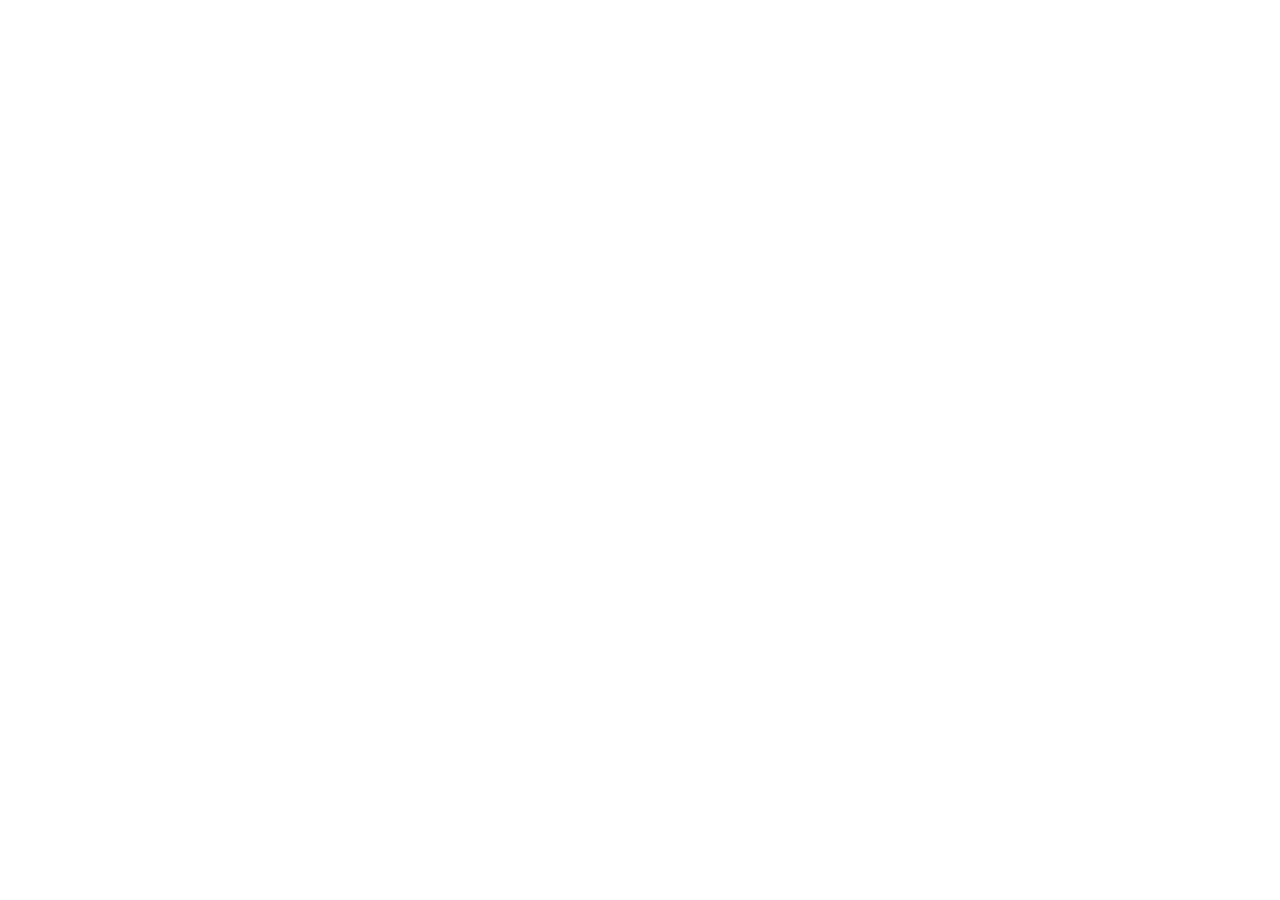
==== index.html @ 5bbec7c1 "Edit main folder" ====
<!DOCTYPE html>
<html>
  <head>
    <meta charset="utf-8">
    <meta name="viewport" content="width=device-width, initial-scale=1">
    <title>Dionino's Portfolio Website - Simple JS App</title>
  </head>
  <body>
  <script src="js/scripts.js"></script>
  </body>
</html>
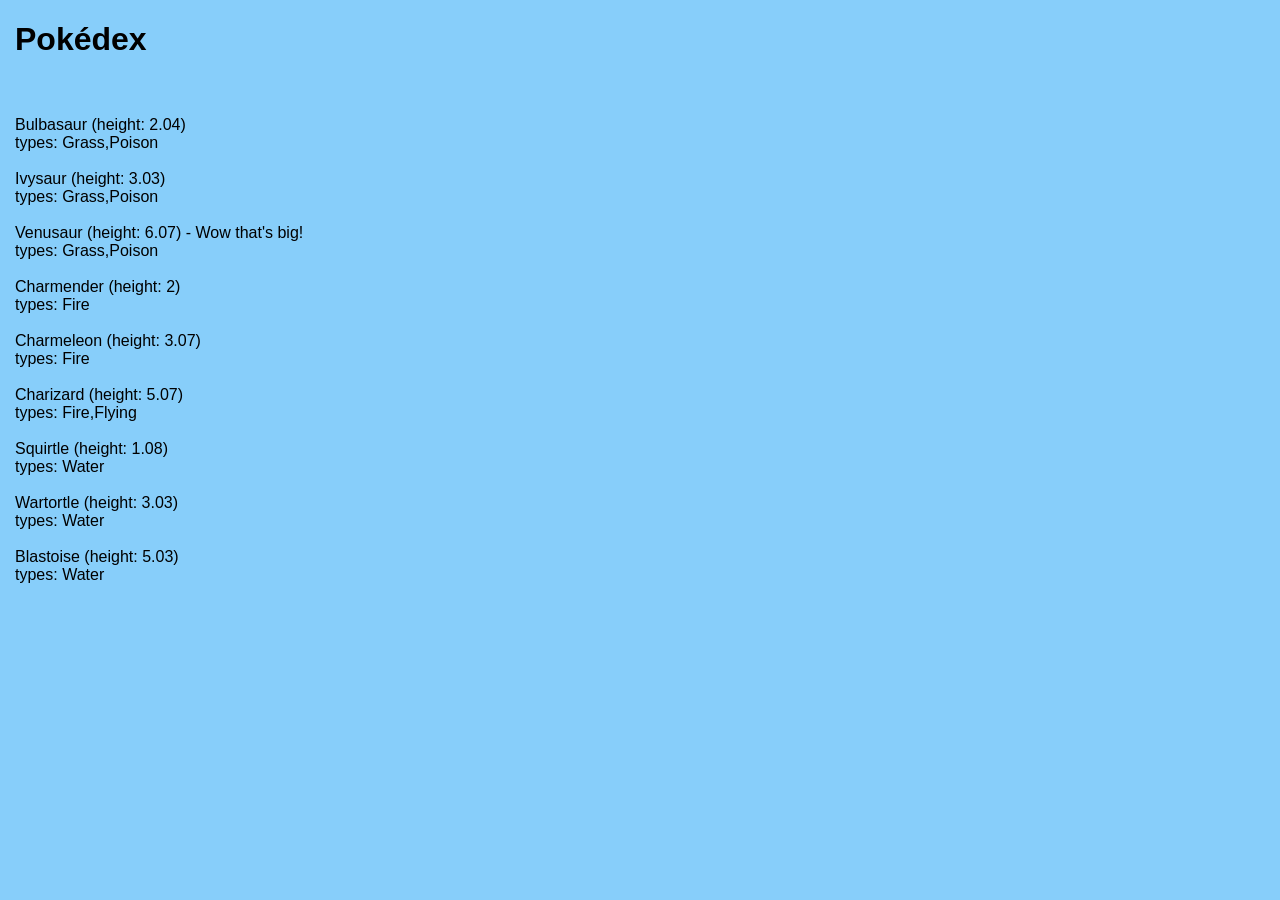
==== commit ab336530: "pokedex added" ====
--- a/index.html
+++ b/index.html
@@ -3,9 +3,11 @@
   <head>
     <meta charset="utf-8">
     <meta name="viewport" content="width=device-width, initial-scale=1">
+    <link rel="stylesheet" type="text/css" href="css/style.css">
     <title>Dionino's Portfolio Website - Simple JS App</title>
   </head>
   <body>
+    <h1>Pokédex</h1><br><br>
   <script src="js/scripts.js"></script>
   </body>
 </html>
--- a/css/style.css
+++ b/css/style.css
@@ -0,0 +1,12 @@
+body {
+  background-color: #87cefa;
+  font-family: 'Raleway', sans-serif;
+  font-weight: 400;
+  font-size: 16px;
+  margin: 5px 15px 15px;
+  padding: inherit;
+}
+
+* {
+  box-sizing: border-box;
+}
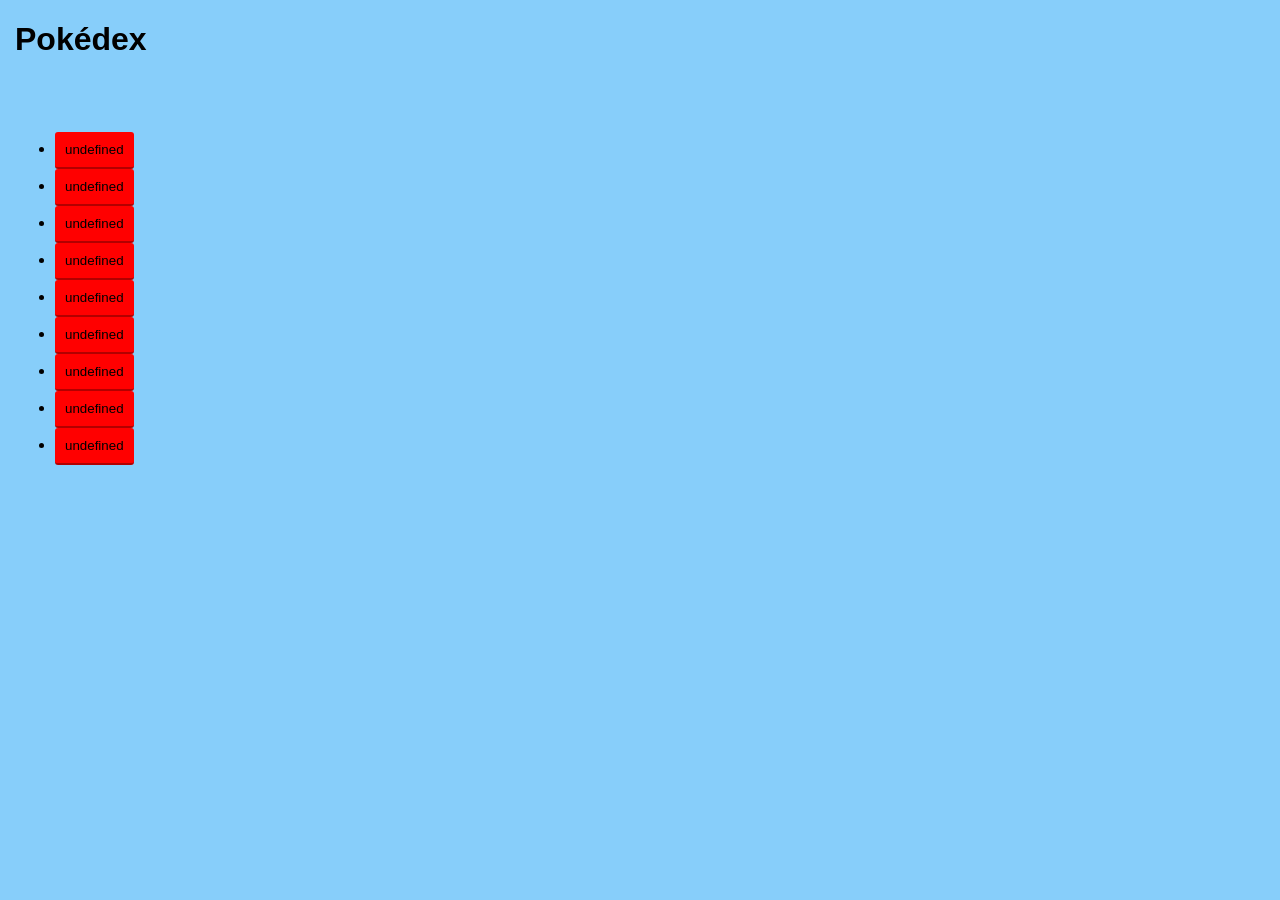
==== commit ae9af97f: "DOM Manipulation" ====
--- a/index.html
+++ b/index.html
@@ -8,6 +8,9 @@
   </head>
   <body>
     <h1>Pokédex</h1><br><br>
+    <ul class="Pokedex">
+
+    </ul>
   <script src="js/scripts.js"></script>
   </body>
 </html>
--- a/css/style.css
+++ b/css/style.css
@@ -1,5 +1,6 @@
 body {
   background-color: #87cefa;
+  color: #000;
   font-family: 'Raleway', sans-serif;
   font-weight: 400;
   font-size: 16px;
@@ -10,3 +11,19 @@
 * {
   box-sizing: border-box;
 }
+
+.types {
+  color: green;
+}
+
+.pokemon_button {
+  border: none;
+  font-family: inherit;
+  background-color: #f00;
+  color: #000;
+  text-decoration: none;
+  padding: 10px;
+  border-radius: 3px;
+  border-bottom: 2px solid rgba(0, 0, 0, 0.3);
+  transition: 0.9s opacity;
+}
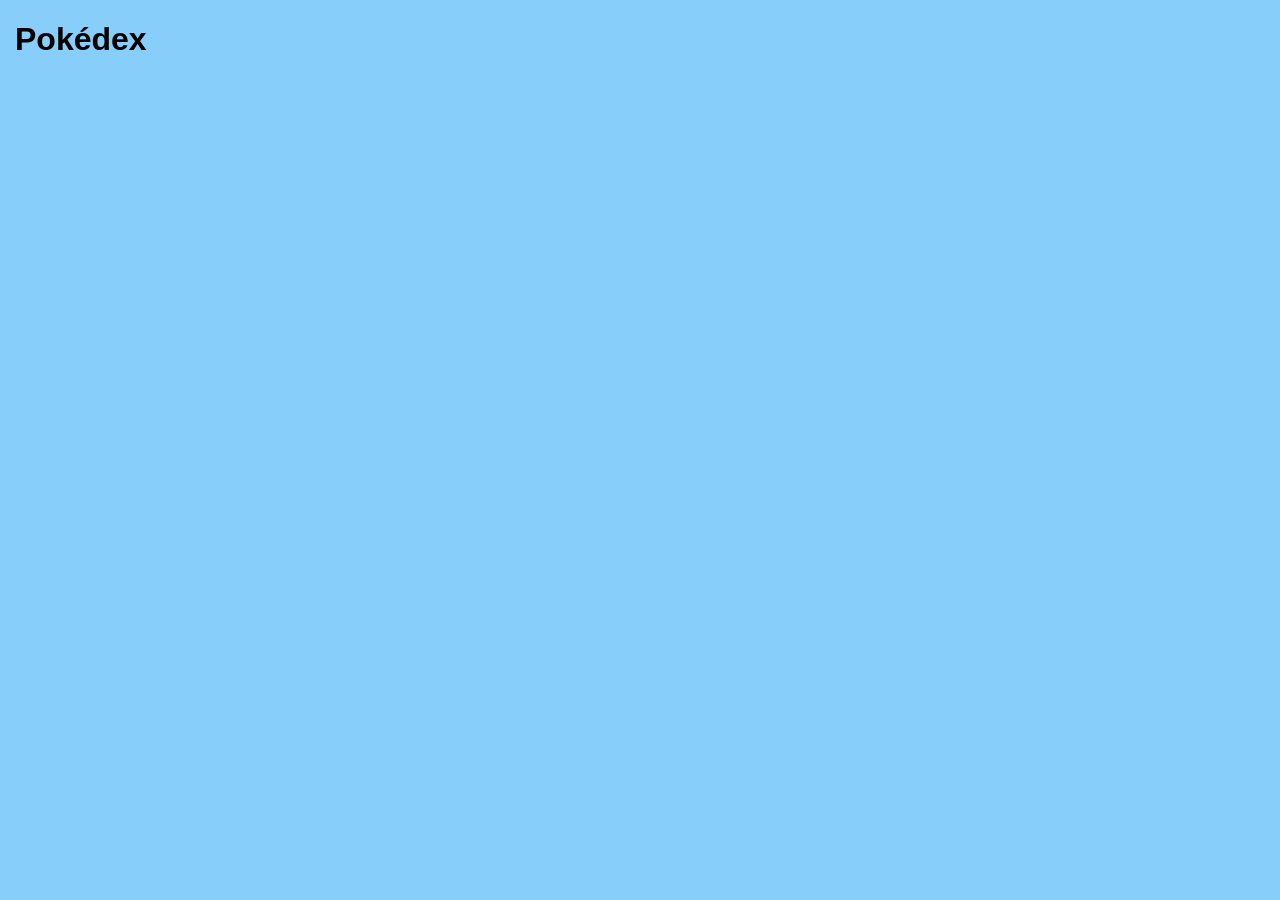
==== commit 9410711d: "loadList and loadDetails, API uploaded added the API for the pokedex, functions loadList and loadDet" ====
--- a/index.html
+++ b/index.html
@@ -1,16 +1,18 @@
 <!DOCTYPE html>
 <html>
-  <head>
-    <meta charset="utf-8">
-    <meta name="viewport" content="width=device-width, initial-scale=1">
-    <link rel="stylesheet" type="text/css" href="css/style.css">
-    <title>Dionino's Portfolio Website - Simple JS App</title>
-  </head>
-  <body>
-    <h1>Pokédex</h1><br><br>
-    <ul class="Pokedex">
+<head>
+  <meta charset="utf-8">
+  <meta name="viewport" content="width=device-width, initial-scale=1">
+  <link rel="stylesheet" type="text/css" href="css/style.css">
+  <title>Dionino's Portfolio Website - Simple JS App</title>
+</head>
+<body>
+  <h1>Pokédex</h1><br><br>
+  <ul class="Pokedex">
 
-    </ul>
+  </ul>
+  <script src="js/polyfill.js"></script>
+  <script src="js/fetch.umd.js"></script>
   <script src="js/scripts.js"></script>
-  </body>
+</body>
 </html>
--- a/css/style.css
+++ b/css/style.css
@@ -17,13 +17,13 @@
 }
 
 .pokemon_button {
-  border: none;
   font-family: inherit;
+  font-weight: bold;
   background-color: #f00;
   color: #000;
   text-decoration: none;
-  padding: 10px;
+  padding: 9px;
   border-radius: 3px;
-  border-bottom: 2px solid rgba(0, 0, 0, 0.3);
-  transition: 0.9s opacity;
+  border: 1px solid rgba(0, 0, 0);
+  margin-bottom: 1px;
 }
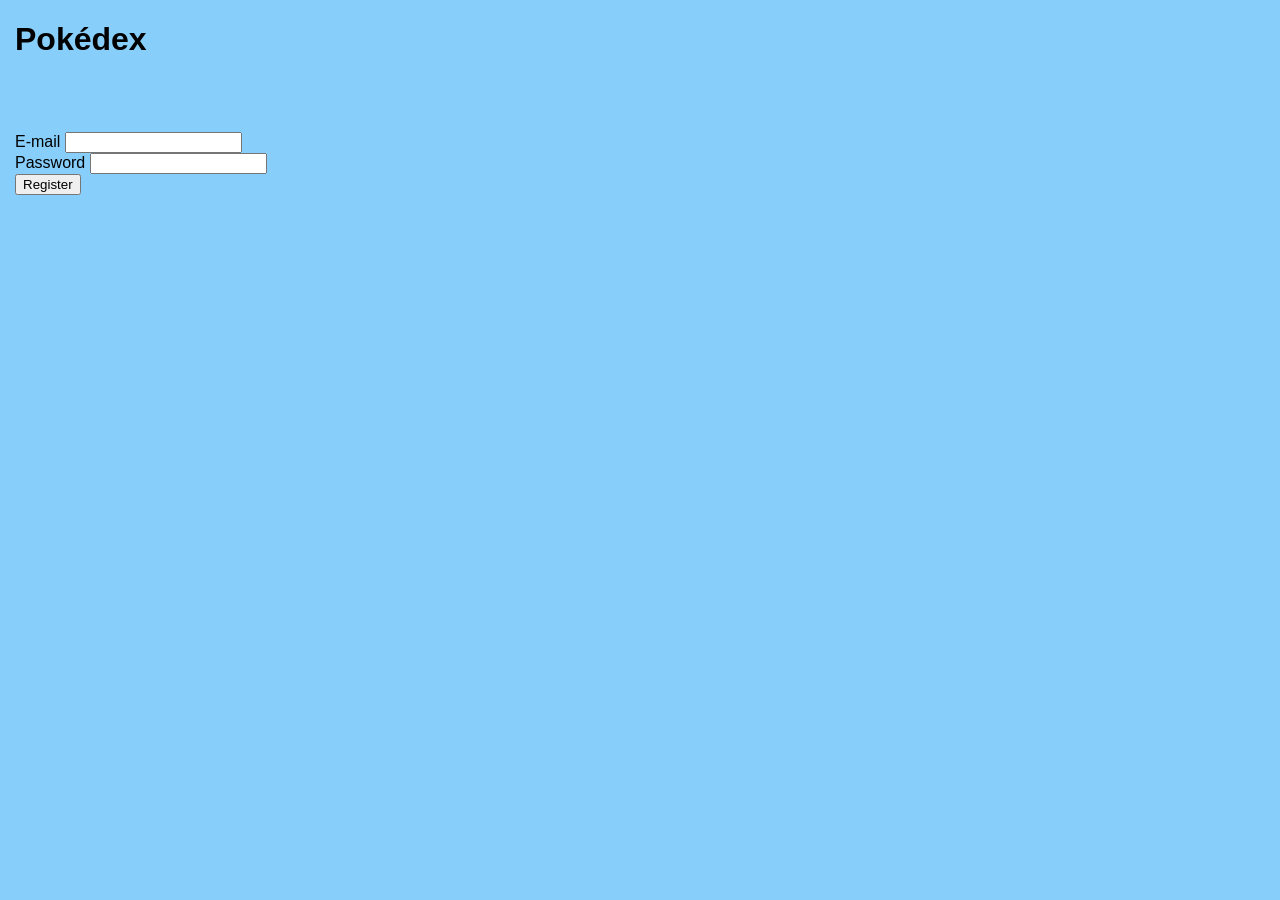
==== commit ab079500: "1.8 Modal Added Modal to pokedex when clicking on the pokemon button" ====
--- a/index.html
+++ b/index.html
@@ -7,10 +7,29 @@
   <title>Dionino's Portfolio Website - Simple JS App</title>
 </head>
 <body>
+  <div id='modal-pokemon'>
+  <div class='modal'>
+  </div>
+</div>
   <h1>Pokédex</h1><br><br>
   <ul class="Pokedex">
 
   </ul>
+
+  <form id="register-form">
+    <div class="input-wrapper">
+      <label for="email">E-mail</label>
+      <input id="email">
+    </div>
+
+    <div class="input wrapper">
+      <label for="password">Password</label>
+      <input id="password" type="password">
+    </div>
+
+    <button>Register</button>
+  </form>
+
   <script src="js/polyfill.js"></script>
   <script src="js/fetch.umd.js"></script>
   <script src="js/scripts.js"></script>
--- a/css/style.css
+++ b/css/style.css
@@ -27,3 +27,61 @@
   border: 1px solid rgba(0, 0, 0);
   margin-bottom: 1px;
 }
+
+.modal {
+  margin: auto;
+  display: inline-block;
+  box-sizing: border-box;
+  background: #fff;
+  padding: 15px;
+  width: 100%;
+  max-width: 700px;
+  text-align: left;
+}
+
+.modal-close {
+  float: right;
+  -webkit-appearance: none;
+  border: 0;
+  background: none;
+  color: #777;
+  text-decoration: underline;
+}
+
+.modal h1 {
+  margin-top: 10px;
+  text-align: center;
+}
+
+.modal p {
+  margin-bottom: 0;
+}
+
+#modal-pokemon {
+  display: none;
+}
+
+#modal-pokemon.is-visible {
+  display: block;
+  position: fixed;
+  padding: 20px;
+  box-sizing: border-box;
+  top: 0;
+  left: 0;
+  width: 100%;
+  height: 100%;
+  background: none;
+  /* to show it above other content */
+  z-index: 999;
+  /* to allow scrolling if the screen is not high enough*/
+  overflow: auto;
+  text-align: center;
+}
+
+.modal-img{
+  display: block;
+  margin-left: auto;
+  margin-right: auto;
+  width: 30%;
+  height: auto;
+}
